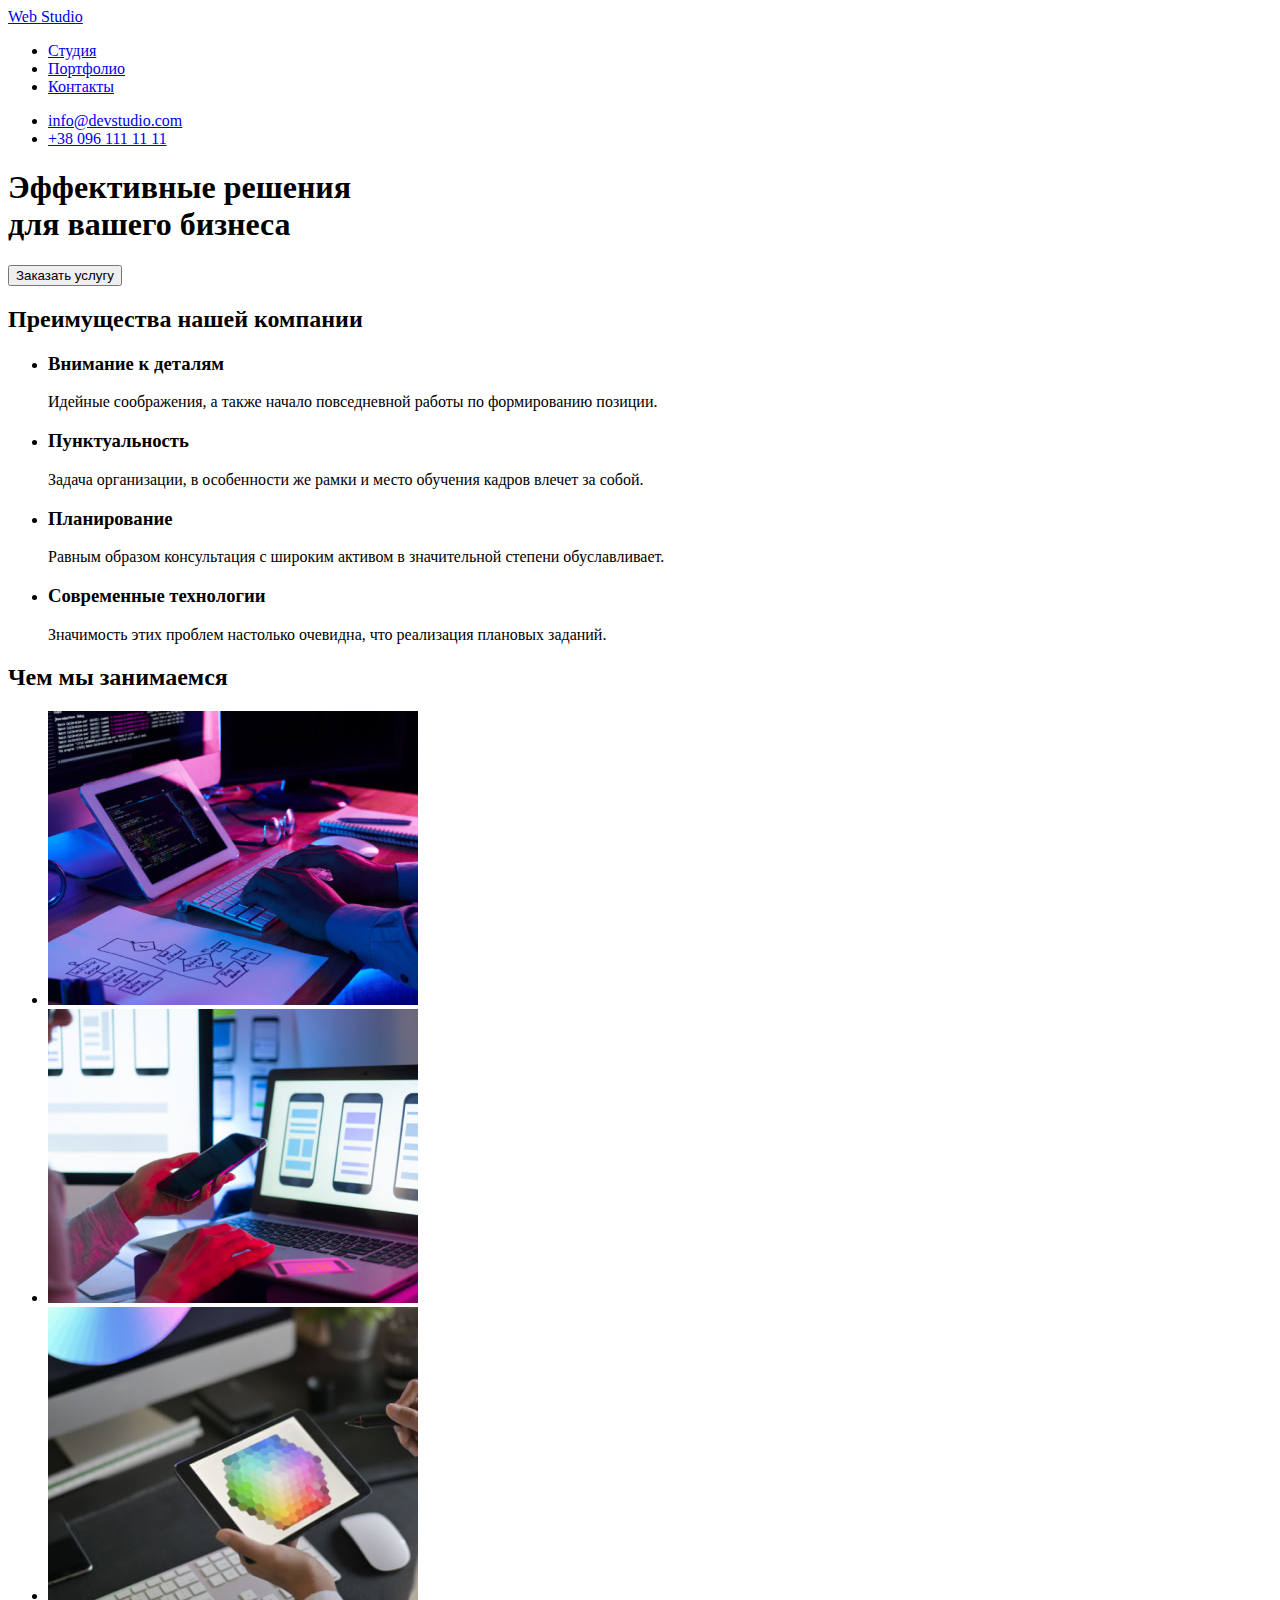
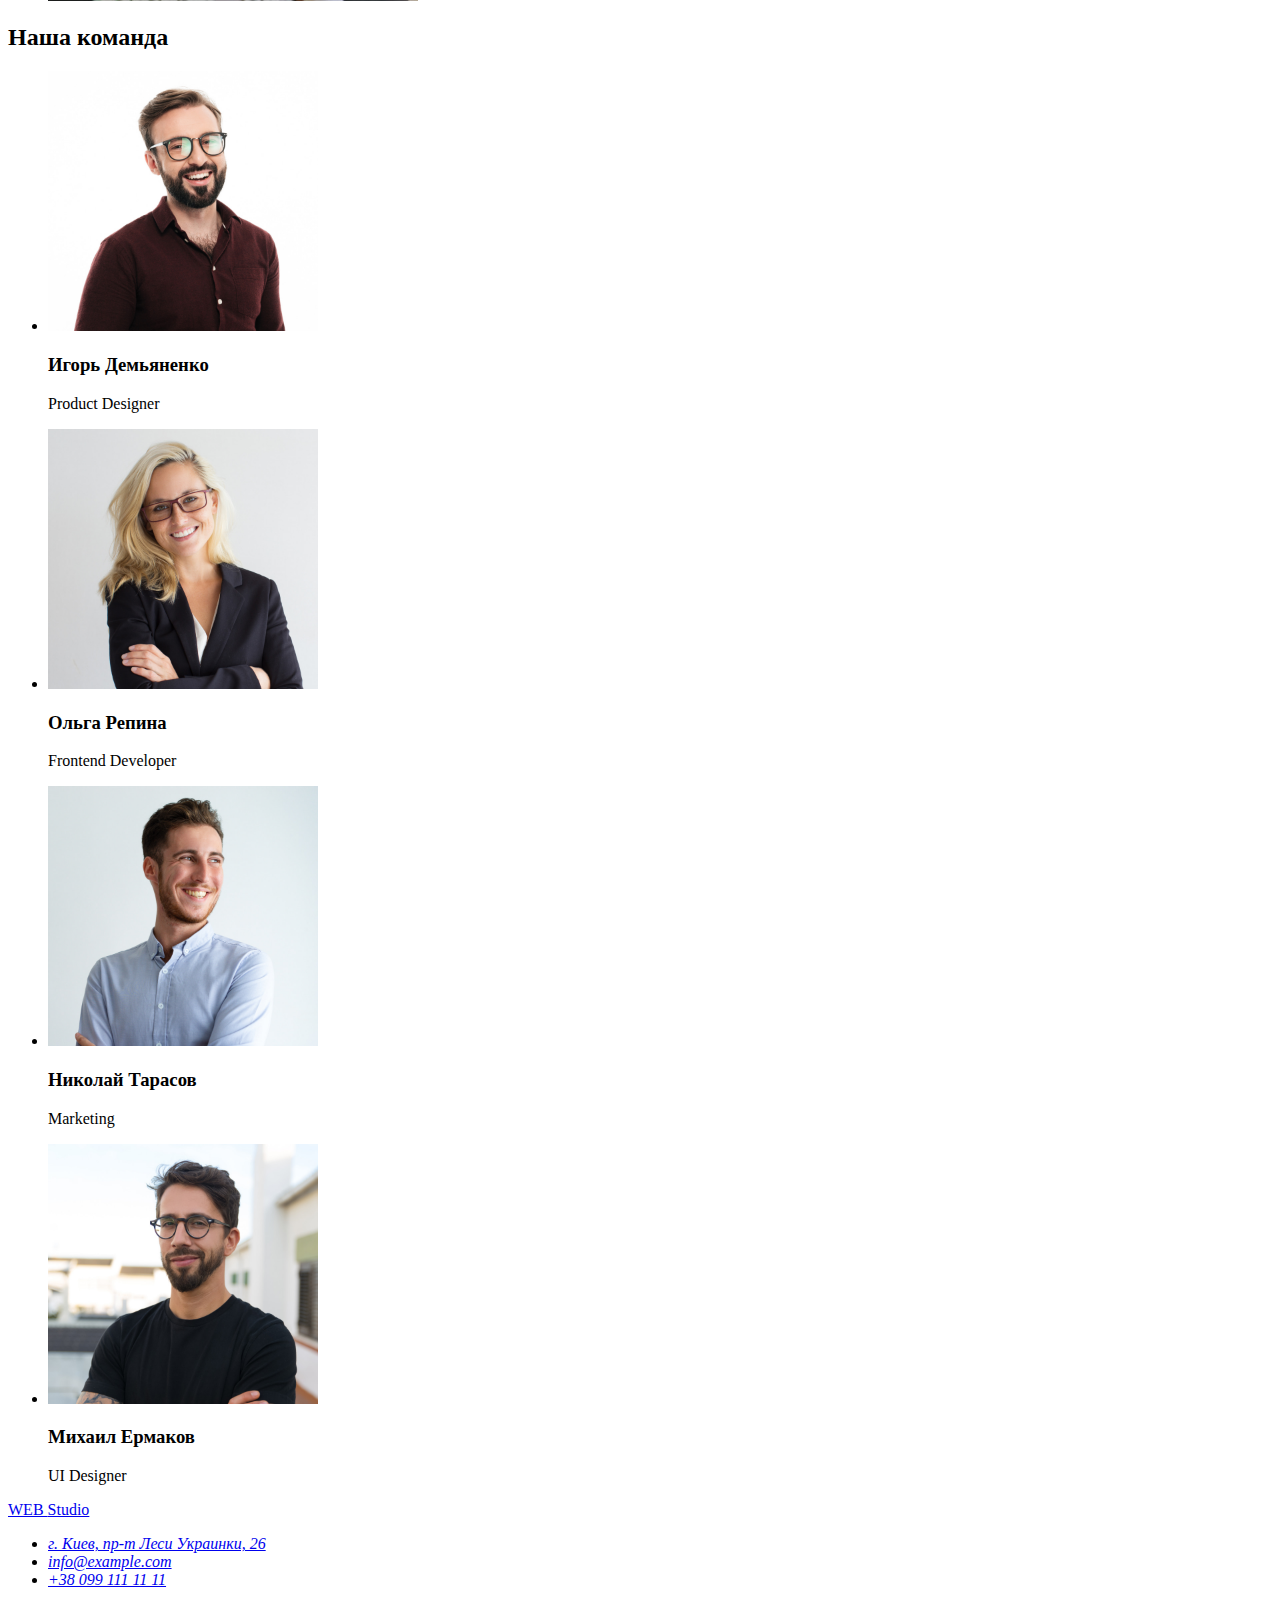
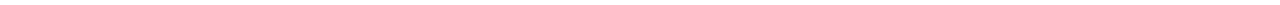
==== index.html @ 260e3a4c "Добавлены файлы из пред.репозитория" ====
<!DOCTYPE html>
<html lang="ru">

<head>
  <meta charset="UTF-8">
  <meta http-equiv="X-UA-Compatible" content="IE=edge">
  <meta name="viewport" content="width=device-width, initial-scale=1.0">
  <title lang="en">WebStudio</title>
  
</head>

<body>

  <header>
    <nav>
      <a href="index.html" lang="en">Web <span class="">Studio</span></a>
  
<!-- index.html указан для примера -->
  <ul>
    <li><a href="index.html">Студия</a></li>
    <li><a href="index.html">Портфолио</a></li>
    <li><a href="index.html">Контакты</a></li>
  </ul>

  </nav>
  </header>

  <ul>
    <li>
      <a href="mailto:info@devstudio.com">info@devstudio.com</a>
    </li>
    <li>
      <a href="tel:+380961111111">+38 096 111 11 11</a>
    </li>
  </ul>


  <main>
    <section>
      <h1>Эффективные решения <br> для вашего бизнеса</h1>
      <button type="button">Заказать услугу</button>
    </section>

    <section>
      <!-- Добавлен заголовок, при том , что в макете его нет, при помоще CSS он будет скрыт -->
      <h2>Преимущества нашей компании</h2>
      
      <ul>
        <li>
          <h3>Внимание к деталям</h3>
          <p>Идейные соображения, а также начало повседневной работы по формированию позиции.</p>
        </li>
        <li>
          <h3>Пунктуальность</h3>
          <p>Задача организации, в особенности же рамки и место обучения кадров влечет за собой.</p>

        </li>
        <li>
          <h3>Планирование</h3>
          <p>Равным образом консультация с широким активом в значительной степени обуславливает.</p>

        </li>
        <li>
          <h3>Современные технологии</h3>
          <p>Значимость этих проблем настолько очевидна, что реализация плановых заданий.</p>

        </li>
      </ul>

    </section>

    <section>
      <h2>Чем мы занимаемся</h2>
      <ul>
        <li><img src="./images/pic1.jpg" alt="Печатает текст на планете" width="370" height="294"></li>
        <li><img src="./images/pic2.jpg" alt="Смотрит в телефон" width="370" height="294"></li>
        <li><img src="./images/pic3.jpg" alt="Рисует на планшете" width="370" height="294"></li>
      </ul>
    </section>
    <section>
      <h2>Наша команда</h2>
      <ul>
        <li>
          <img src="./images/igor.jpg" alt="Улыбающийся парень в очках" width="270" height="260">

          <h3>Игорь Демьяненко</h3>

          <p lang="en">Product Designer</p>
        </li>
        <li>
          <img src="./images/olg.jpg" alt="Улыбающияся девушка" width="270" height="260">

          <h3>Ольга Репина</h3>
          <p lang="en">Frontend Developer</p>
        </li>
        <li>
          <img src="./images/nikolay.jpg" alt="Улыбающийся парень" width="270" height="260">

          <h3>Николай Тарасов</h3>
          <p lang="en">Marketing</p>
        </li>
        <li>
          <img src="./images/mihail.jpg" alt="Бородатый парень с тату" width="270" height="260">

          <h3>Михаил Ермаков</h3>
          <p lang="en">UI Designer</p>
        </li>
      </ul>
    </section>
  </main>
  
  <footer>
    <a href="index.html" lang="en"> WEB <span class="">Studio</span> </a>
    
    <address>
    <ul>
      <li>
        <a href="https://goo.gl/maps/S1K2Xz3BkquAbChR9">г. Киев, пр-т Леси Украинки, 26</a> 
      </li>
      <li><a href="mailto:info@example.com">info@example.com</a></li>
      <li><a href="tel:+380991111111">+38 099 111 11 11</a></li>
    </ul>
    </address>
  </footer>
  </body>
</html>
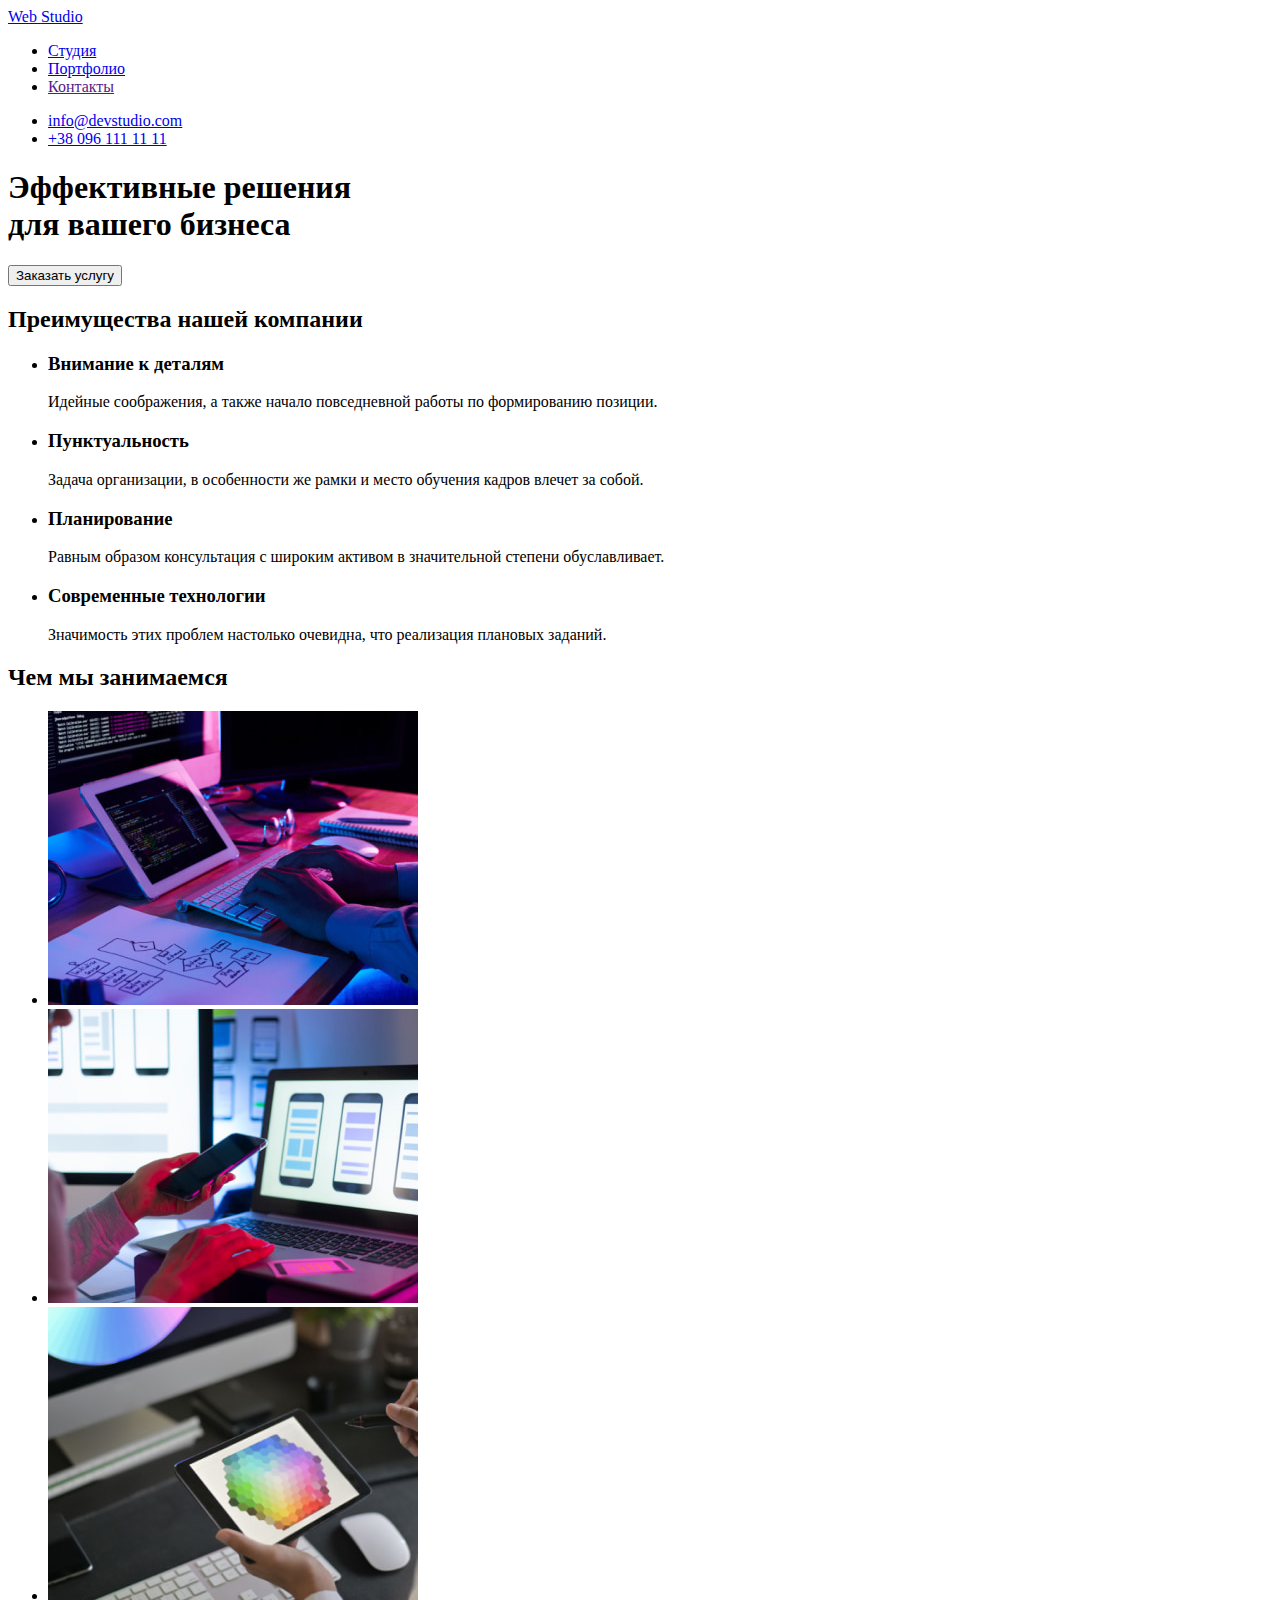
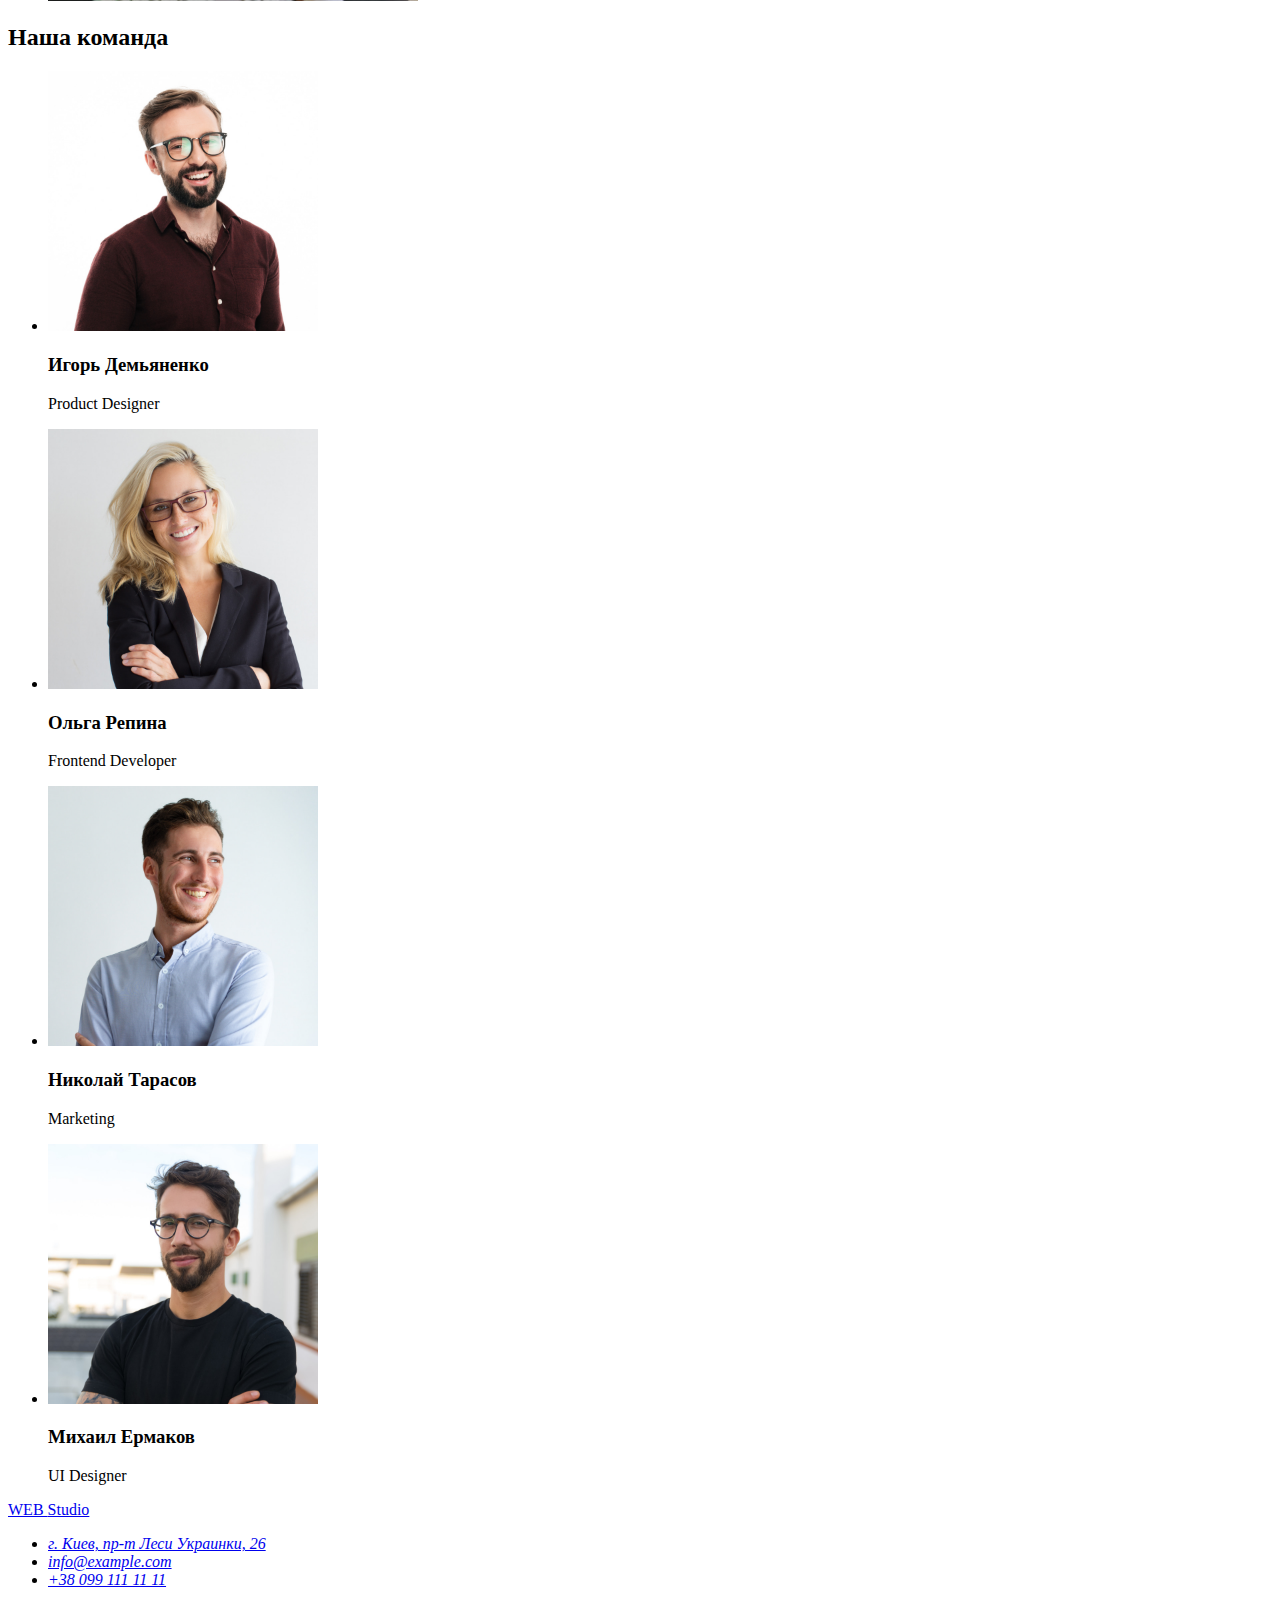
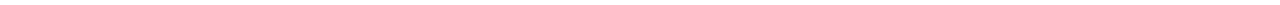
==== commit b7b5624d: "первый макет" ====
--- a/index.html
+++ b/index.html
@@ -18,12 +18,12 @@
 <!-- index.html указан для примера -->
   <ul>
     <li><a href="index.html">Студия</a></li>
-    <li><a href="index.html">Портфолио</a></li>
-    <li><a href="index.html">Контакты</a></li>
+    <li><a href="portfolio.html">Портфолио</a></li>
+    <li><a href="">Контакты</a></li>
   </ul>
 
   </nav>
-  </header>
+  
 
   <ul>
     <li>
@@ -33,7 +33,7 @@
       <a href="tel:+380961111111">+38 096 111 11 11</a>
     </li>
   </ul>
-
+</header>
 
   <main>
     <section>
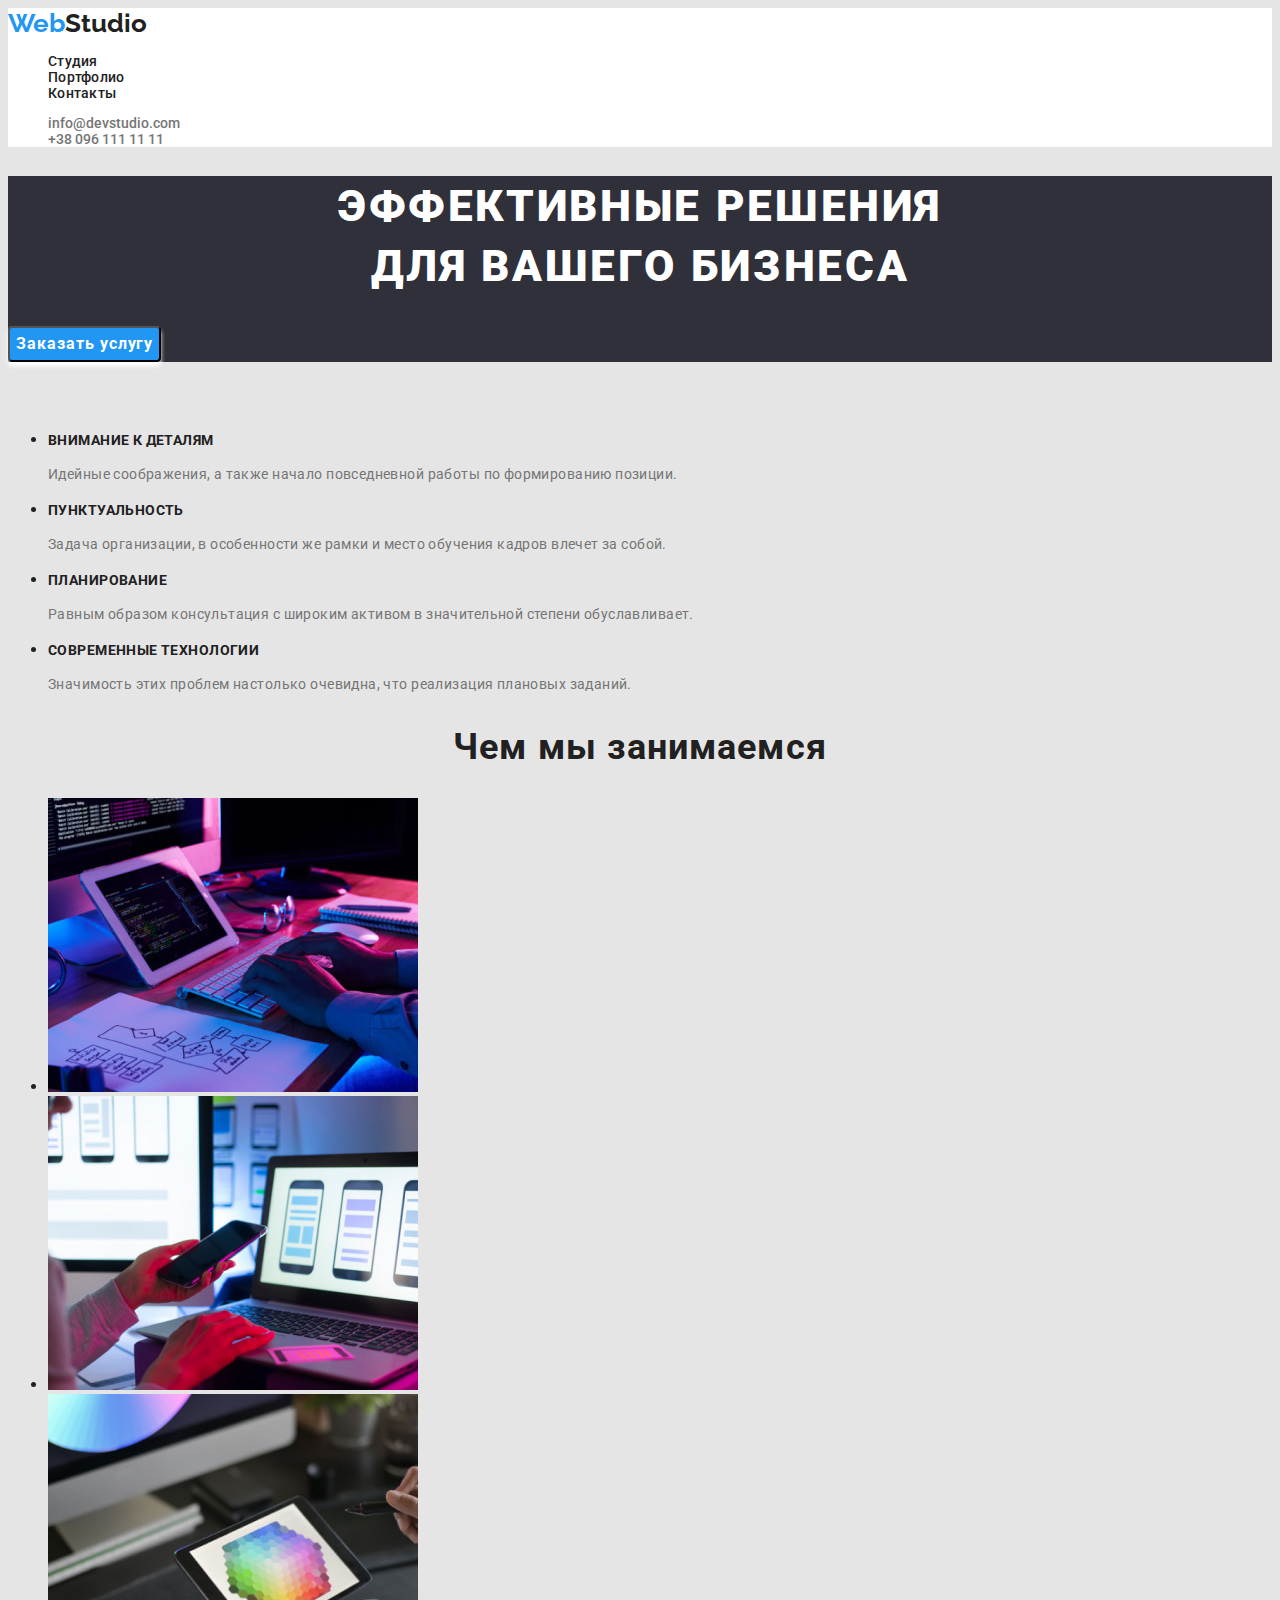
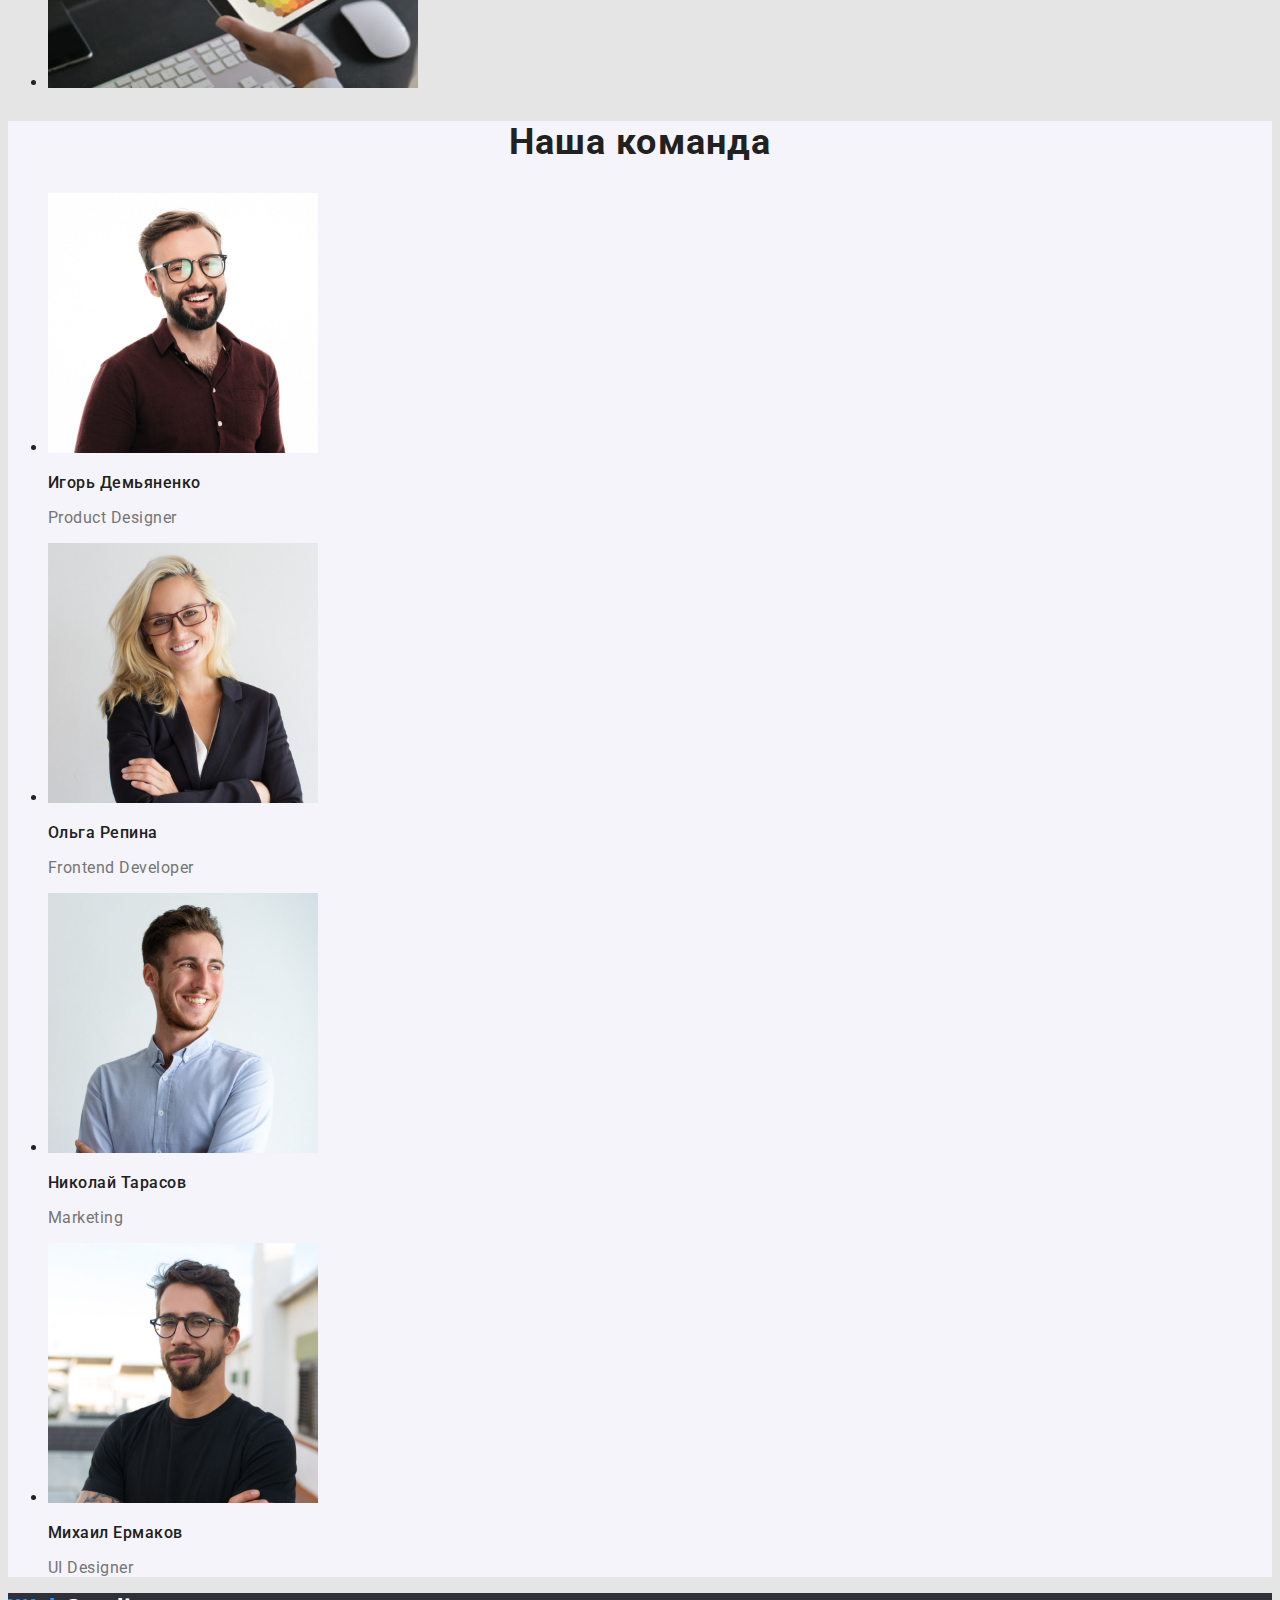
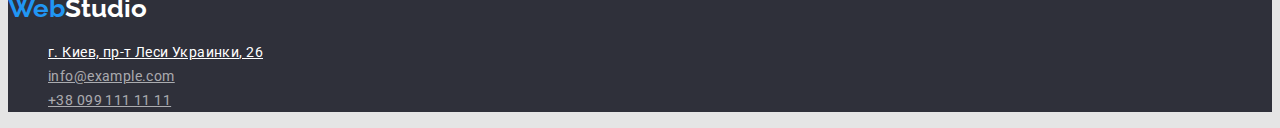
==== commit fd5d88bf: "В index добавлен css" ====
--- a/index.html
+++ b/index.html
@@ -6,119 +6,123 @@
   <meta http-equiv="X-UA-Compatible" content="IE=edge">
   <meta name="viewport" content="width=device-width, initial-scale=1.0">
   <title lang="en">WebStudio</title>
-  
+  <link rel="preconnect" href="https://fonts.googleapis.com">
+  <link rel="preconnect" href="https://fonts.gstatic.com" crossorigin>
+  <link href="https://fonts.googleapis.com/css2?family=Raleway:wght@700&family=Roboto:wght@400;500;700;900&display=swap"
+    rel="stylesheet">
+    <link rel="stylesheet" href="./css/styles.css">
 </head>
 
 <body>
 
-  <header>
+  <header class="content">
     <nav>
-      <a href="index.html" lang="en">Web <span class="">Studio</span></a>
+      <a href="index.html" lang="en" class="logo">Web<span class="studio">Studio</span></a>
   
 <!-- index.html указан для примера -->
-  <ul>
-    <li><a href="index.html">Студия</a></li>
-    <li><a href="portfolio.html">Портфолио</a></li>
-    <li><a href="">Контакты</a></li>
+  <ul class="header-list">
+    <li><a class="header-link" href="index.html">Студия</a></li>
+    <li><a class="header-link" href="portfolio.html">Портфолио</a></li>
+    <li><a class="header-link" href="">Контакты</a></li>
   </ul>
 
   </nav>
   
 
-  <ul>
+  <ul  class="contacts">
     <li>
-      <a href="mailto:info@devstudio.com">info@devstudio.com</a>
+      <a class="contacts-link" href="mailto:info@devstudio.com">info@devstudio.com</a>
     </li>
     <li>
-      <a href="tel:+380961111111">+38 096 111 11 11</a>
+      <a class="contacts-link" href="tel:+380961111111">+38 096 111 11 11</a>
     </li>
   </ul>
 </header>
 
   <main>
-    <section>
-      <h1>Эффективные решения <br> для вашего бизнеса</h1>
-      <button type="button">Заказать услугу</button>
+    <section class="hero">
+      <h1 class="hero-title">Эффективные решения <br> для вашего бизнеса</h1>
+      <button class="hero-button box" type="button">Заказать услугу</button>
     </section>
 
-    <section>
+    <section class="features">
       <!-- Добавлен заголовок, при том , что в макете его нет, при помоще CSS он будет скрыт -->
-      <h2>Преимущества нашей компании</h2>
+      <h2 class="features-title">Преимущества нашей компании</h2>
       
       <ul>
         <li>
-          <h3>Внимание к деталям</h3>
-          <p>Идейные соображения, а также начало повседневной работы по формированию позиции.</p>
+          <h3 class="features-subtitle">Внимание к деталям</h3>
+          <p class="features-text">Идейные соображения, а также начало повседневной работы по формированию позиции.</p>
         </li>
         <li>
-          <h3>Пунктуальность</h3>
-          <p>Задача организации, в особенности же рамки и место обучения кадров влечет за собой.</p>
+          <h3 class="features-subtitle">Пунктуальность</h3>
+          <p class="features-text">Задача организации, в особенности же рамки и место обучения кадров влечет за собой.</p>
 
         </li>
         <li>
-          <h3>Планирование</h3>
-          <p>Равным образом консультация с широким активом в значительной степени обуславливает.</p>
+          <h3 class="features-subtitle">Планирование</h3>
+          <p class="features-text">Равным образом консультация с широким активом в значительной степени обуславливает.</p>
 
         </li>
         <li>
-          <h3>Современные технологии</h3>
-          <p>Значимость этих проблем настолько очевидна, что реализация плановых заданий.</p>
+          <h3 class="features-subtitle">Современные технологии</h3>
+          <p class="features-text">Значимость этих проблем настолько очевидна, что реализация плановых заданий.</p>
 
         </li>
       </ul>
 
     </section>
 
-    <section>
-      <h2>Чем мы занимаемся</h2>
+    <section class="gallery">
+      <h2 class="gallery-title">Чем мы занимаемся</h2>
       <ul>
         <li><img src="./images/pic1.jpg" alt="Печатает текст на планете" width="370" height="294"></li>
         <li><img src="./images/pic2.jpg" alt="Смотрит в телефон" width="370" height="294"></li>
         <li><img src="./images/pic3.jpg" alt="Рисует на планшете" width="370" height="294"></li>
       </ul>
     </section>
-    <section>
-      <h2>Наша команда</h2>
+    <section class="team">
+      <h2 class="team-title">Наша команда</h2>
       <ul>
         <li>
           <img src="./images/igor.jpg" alt="Улыбающийся парень в очках" width="270" height="260">
 
-          <h3>Игорь Демьяненко</h3>
+          <h3 class="team-subtitle">Игорь Демьяненко</h3>
 
-          <p lang="en">Product Designer</p>
+          <p class="team-text" lang="en">Product Designer</p>
         </li>
         <li>
           <img src="./images/olg.jpg" alt="Улыбающияся девушка" width="270" height="260">
 
-          <h3>Ольга Репина</h3>
-          <p lang="en">Frontend Developer</p>
+          <h3 class="team-subtitle">Ольга Репина</h3>
+          <p class="team-text" lang="en">Frontend Developer</p>
         </li>
         <li>
           <img src="./images/nikolay.jpg" alt="Улыбающийся парень" width="270" height="260">
 
-          <h3>Николай Тарасов</h3>
-          <p lang="en">Marketing</p>
+          <h3 class="team-subtitle">Николай Тарасов</h3>
+          <p class="team-text" lang="en">Marketing</p>
         </li>
         <li>
           <img src="./images/mihail.jpg" alt="Бородатый парень с тату" width="270" height="260">
 
-          <h3>Михаил Ермаков</h3>
-          <p lang="en">UI Designer</p>
+          <h3 class="team-subtitle">Михаил Ермаков</h3>
+          <p class="team-text" lang="en">UI Designer</p>
         </li>
       </ul>
     </section>
   </main>
   
-  <footer>
-    <a href="index.html" lang="en"> WEB <span class="">Studio</span> </a>
+  <footer class="basement" >
+    <a href="index.html" lang="en" class="logo">Web<span class="studio-white">Studio</span></a>
     
     <address>
-    <ul>
+    <ul class="basement-list">
       <li>
-        <a href="https://goo.gl/maps/S1K2Xz3BkquAbChR9">г. Киев, пр-т Леси Украинки, 26</a> 
+        <a class="basement-adress" href="https://goo.gl/maps/S1K2Xz3BkquAbChR9">г. Киев, пр-т Леси Украинки, 26</a> 
       </li>
-      <li><a href="mailto:info@example.com">info@example.com</a></li>
-      <li><a href="tel:+380991111111">+38 099 111 11 11</a></li>
+      <li><a class="basement-contact" href="mailto:info@example.com">info@example.com</a></li>
+      <li><a class="basement-contact" href="tel:+380991111111">+38 099 111 11 11</a></li>
     </ul>
     </address>
   </footer>
--- a/css/styles.css
+++ b/css/styles.css
@@ -0,0 +1,195 @@
+/* 
+primary color -  #212121
+secondary color - #757575
+white color - #ffffff
+background-color - #E5E5E5
+
+*/
+:root {
+  --primary-color: #212121;
+  --secondary-color: #757575;
+  --white-color: #ffffff;
+  --background-color: #e5e5e5;
+  --blue-color: #2196f3;
+}
+
+body {
+  color: var(--primary-color);
+  background-color: var(--background-color);
+  font-family: Roboto, Raleway, sans-serif;
+  text-decoration: none;
+}
+.logo {
+  color: var(--blue-color);
+  font-family: Raleway;
+  font-weight: bold;
+  font-style: normal;
+  font-size: 26px;
+  text-decoration: none;
+  line-height: 31px;
+}
+.logo > .studio {
+  color: var(--primary-color);
+}
+.content {
+  background-color: var(--white-color);
+}
+
+.header-list {
+  font-family: Roboto, Raleway, sans-serif;
+  font-style: normal;
+  font-size: 14px;
+  font-weight: 500;
+  line-height: 16px;
+  letter-spacing: 0.02em;
+  list-style-type: none;
+}
+
+.header-link:active {
+  color: var(--blue-color);
+}
+
+.header-link {
+  color: var(--primary-color);
+  text-decoration: none;
+}
+.button-port {
+  cursor: pointer;
+}
+.contacts-link:active {
+  color: var(--blue-color);
+}
+.contacts-link {
+  text-decoration: none;
+  color: var(--secondary-color);
+}
+.contacts {
+  list-style-type: none;
+  font-family: roboto, sans-serif;
+  font-weight: 500;
+  font-size: 14px;
+  line-height: 16px;
+}
+.hero {
+  background-color: #2f303a;
+}
+.hero-title {
+  color: var(--white-color);
+  font-family: Roboto;
+  font-style: normal;
+  font-weight: 900;
+  font-size: 44px;
+  line-height: 60px;
+  text-align: center;
+  letter-spacing: 0.06em;
+  text-transform: uppercase;
+}
+.hero-button {
+  color: var(--white-color);
+  background-color: var(--blue-color);
+  font-family: Roboto;
+  font-style: normal;
+  font-weight: bold;
+  font-size: 16px;
+  line-height: 30px;
+  align-items: center;
+  text-align: center;
+  letter-spacing: 0.06em;
+}
+
+.box {
+  box-shadow: 0px 4px 4px;
+  border-radius: 4px;
+}
+
+.features-title {
+  color: transparent;
+}
+.features-subtitle {
+  color: var(--primary-color);
+  font-family: Roboto, sans-serif;
+  font-style: normal;
+  font-weight: bold;
+  font-size: 14px;
+  line-height: 16px;
+  letter-spacing: 0.03em;
+  text-transform: uppercase;
+}
+.features-text {
+  color: var(--secondary-color);
+  font-family: Roboto;
+  font-style: normal;
+  font-weight: normal;
+  font-size: 14px;
+  line-height: 24px;
+  letter-spacing: 0.03em;
+}
+.gallery-title {
+  color: var(--primary-color);
+  font-family: Roboto;
+  font-style: normal;
+  font-weight: bold;
+  font-size: 36px;
+  line-height: 42px;
+  text-align: center;
+  letter-spacing: 0.03em;
+}
+
+.team {
+  background-color: #f5f4fa;
+}
+.team-title {
+  color: var(--primary-color);
+  font-family: Roboto;
+  font-style: normal;
+  font-weight: bold;
+  font-size: 36px;
+  line-height: 42px;
+  text-align: center;
+  letter-spacing: 0.03em;
+}
+.team-subtitle {
+  color: var(--primary-color);
+  font-family: Roboto;
+  font-style: normal;
+  font-weight: 500;
+  font-size: 16px;
+  line-height: 19px;
+  letter-spacing: 0.03em;
+}
+.team-text {
+  color: var(--secondary-color);
+  font-family: Roboto;
+  font-style: normal;
+  font-weight: normal;
+  font-size: 16px;
+  line-height: 19px;
+  letter-spacing: 0.03em;
+}
+.basement {
+  background-color: #2f303a;
+}
+.studio-white {
+  color: #ffffff;
+}
+.basement-contact {
+  font-family: Roboto;
+  font-style: normal;
+  font-weight: normal;
+  font-size: 14px;
+  line-height: 24px;
+  letter-spacing: 0.03em;
+  color: rgba(255, 255, 255, 0.6);
+}
+.basement-adress {
+  color: var(--white-color);
+  font-family: Roboto;
+  font-style: normal;
+  font-weight: normal;
+  font-size: 14px;
+  line-height: 24px;
+  letter-spacing: 0.03em;
+}
+.basement-list {
+  list-style-type: none;
+}
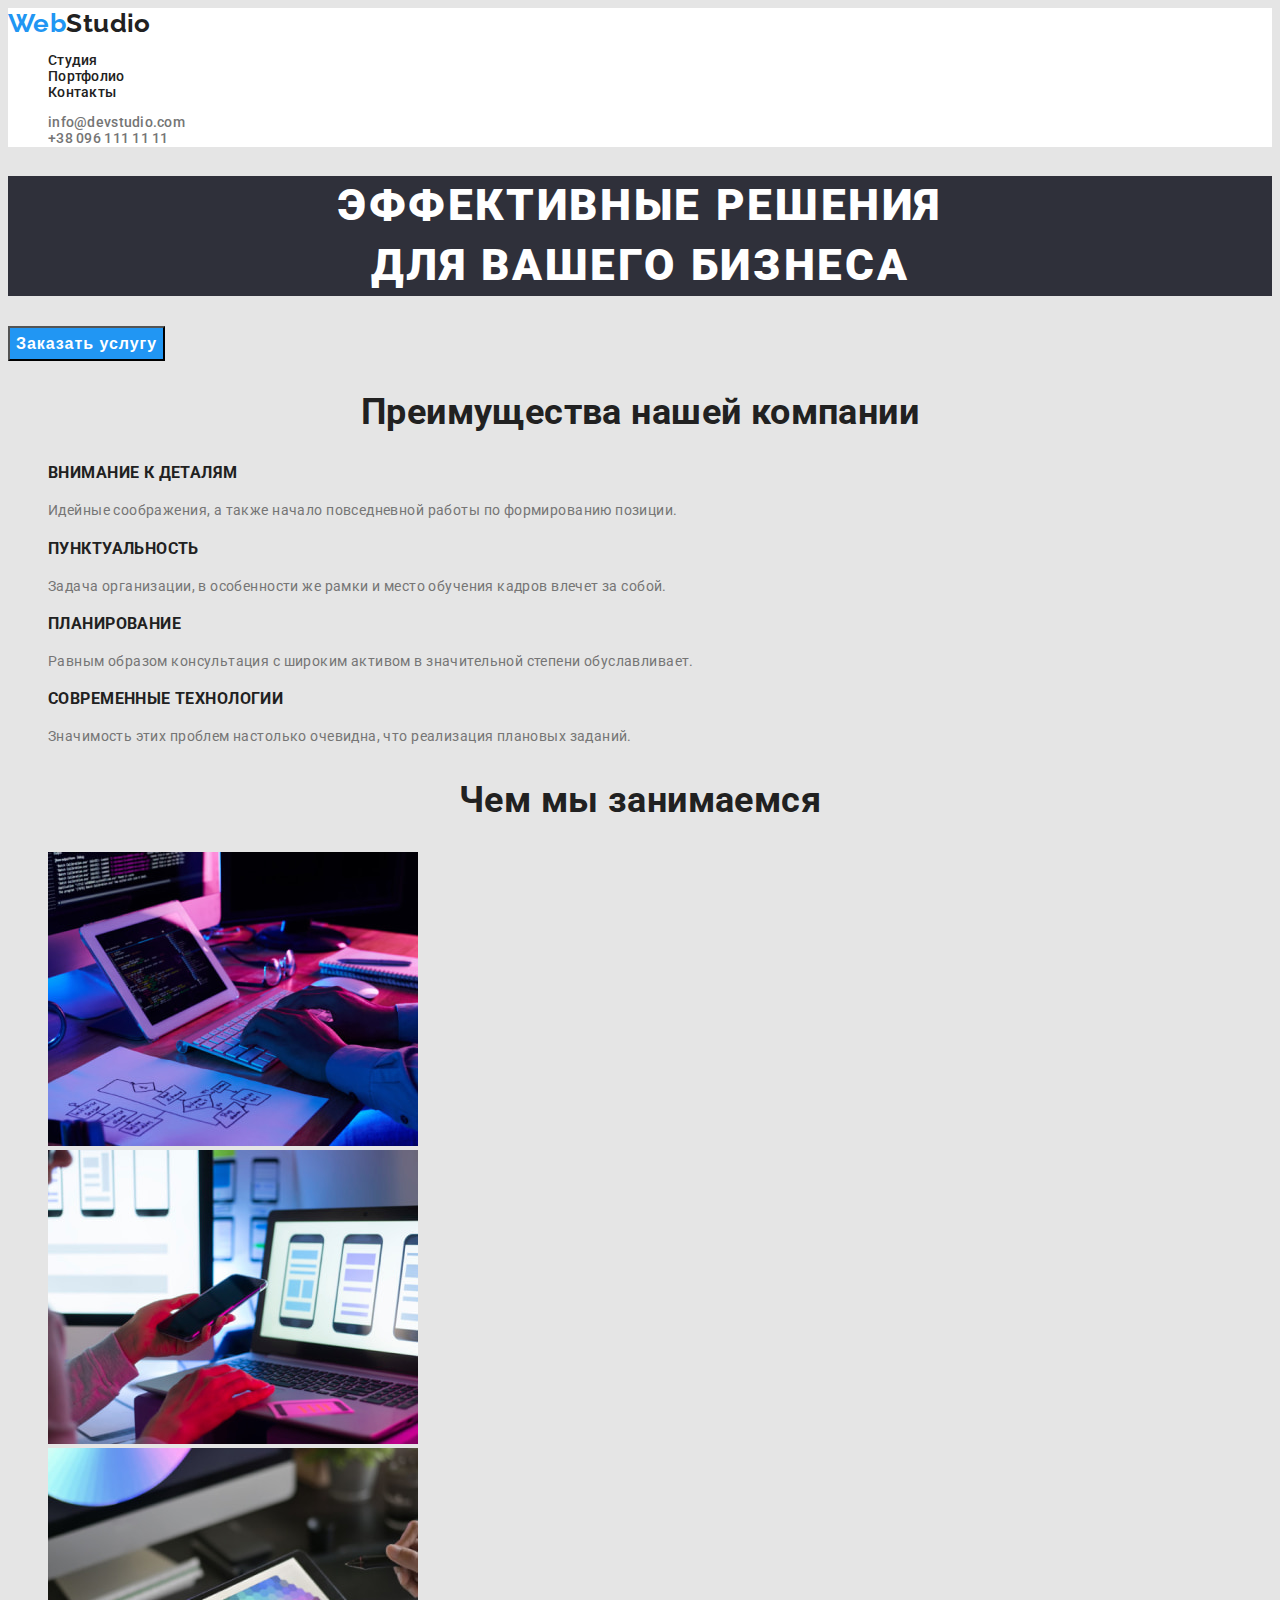
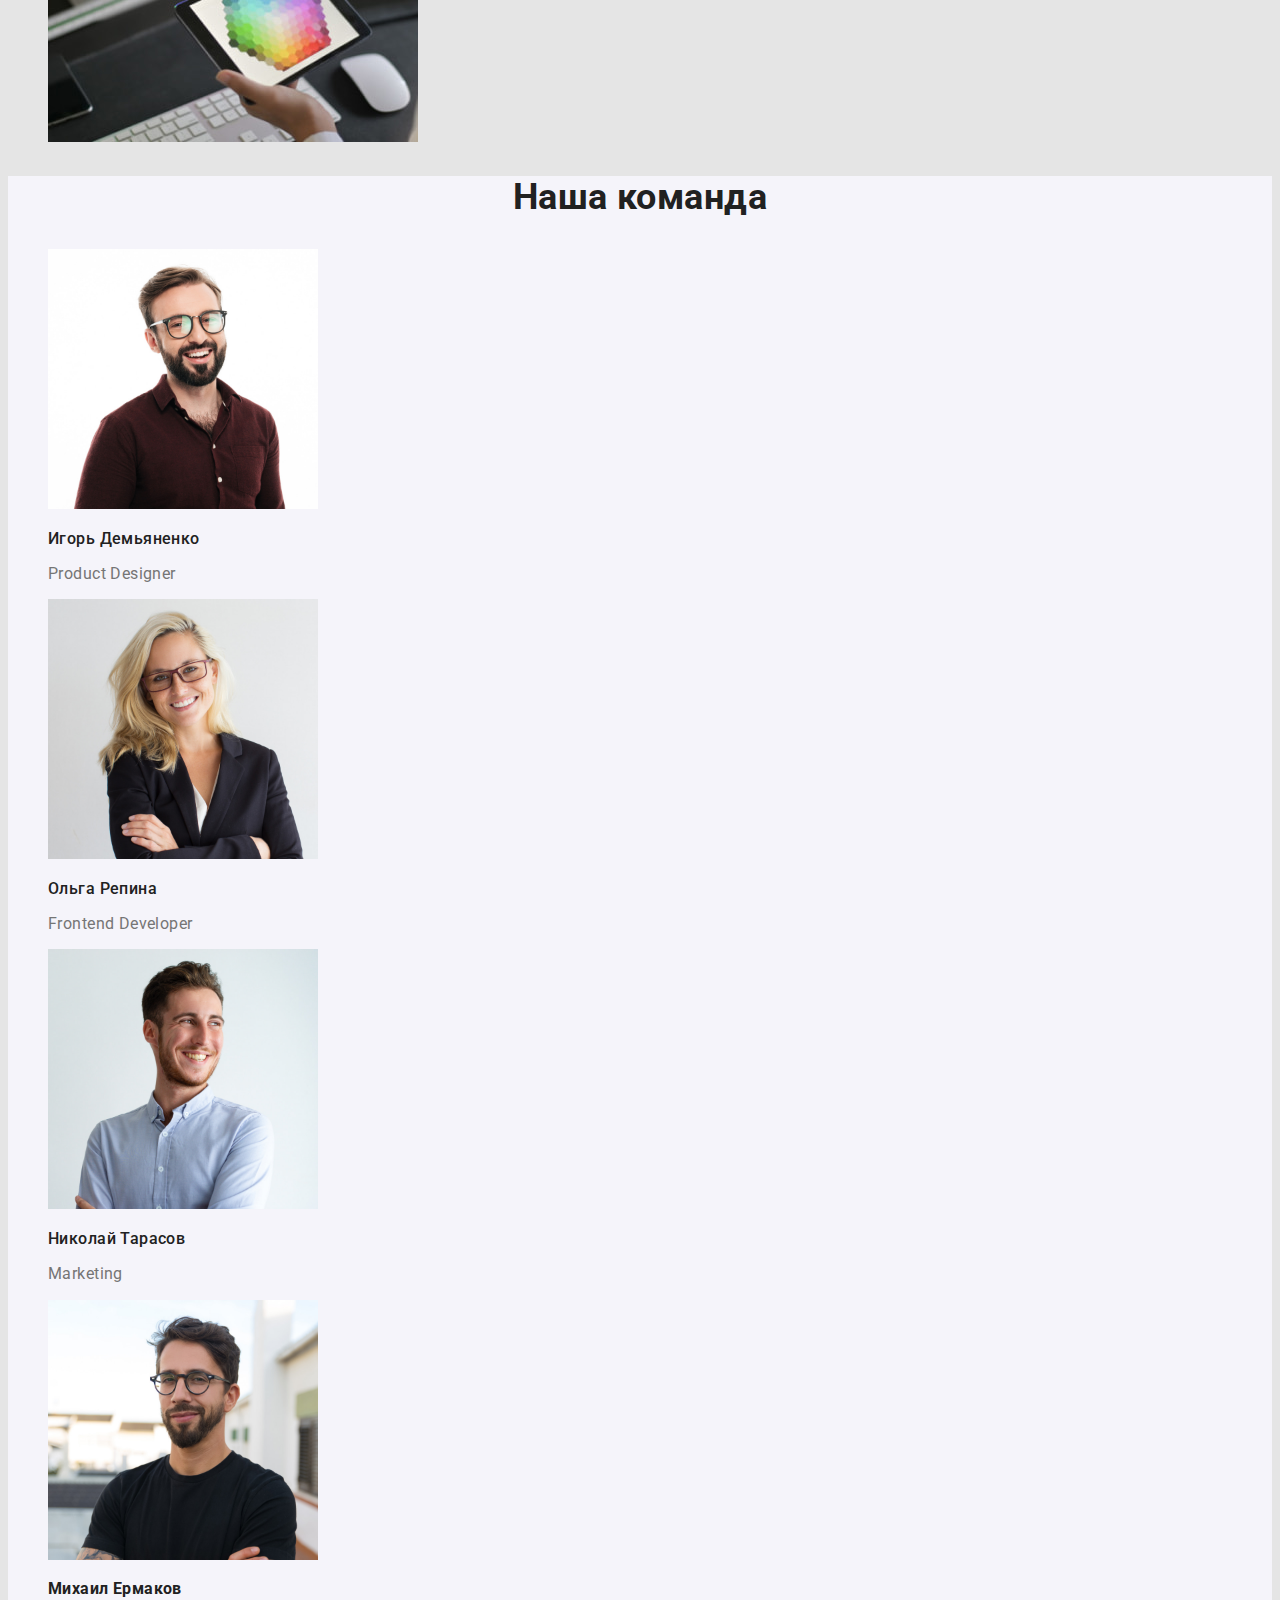
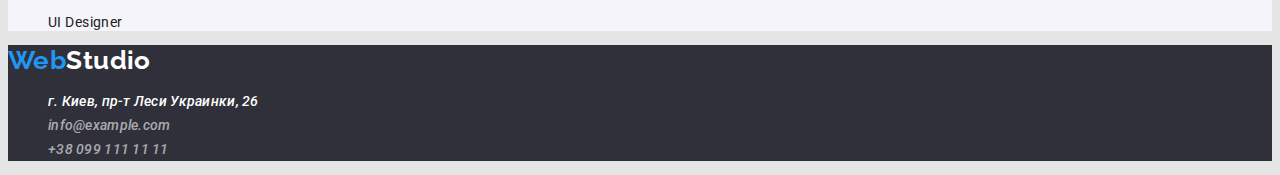
==== commit 8f2c834a: "Доделана работа" ====
--- a/index.html
+++ b/index.html
@@ -15,26 +15,26 @@
 
 <body>
 
-  <header class="content">
+  <header class="desc">
     <nav>
-      <a href="index.html" lang="en" class="logo">Web<span class="studio">Studio</span></a>
+      <a href="index.html" lang="en" class="logo">Web<span class="logo-black">Studio</span></a>
   
 <!-- index.html указан для примера -->
-  <ul class="header-list">
-    <li><a class="header-link" href="index.html">Студия</a></li>
-    <li><a class="header-link" href="portfolio.html">Портфолио</a></li>
-    <li><a class="header-link" href="">Контакты</a></li>
+  <ul>
+    <li class="list-link"><a class="link" href="index.html">Студия</a></li>
+    <li class="list-link"><a class="link" href="portfolio.html">Портфолио</a></li>
+    <li class="list-link"><a class="link" href="">Контакты</a></li>
   </ul>
 
   </nav>
   
 
-  <ul  class="contacts">
-    <li>
-      <a class="contacts-link" href="mailto:info@devstudio.com">info@devstudio.com</a>
+  <ul>
+    <li class="list-link">
+      <a class="contacts" href="mailto:info@devstudio.com">info@devstudio.com</a>
     </li>
-    <li>
-      <a class="contacts-link" href="tel:+380961111111">+38 096 111 11 11</a>
+    <li class="list-link">
+      <a class="contacts" href="tel:+380961111111">+38 096 111 11 11</a>
     </li>
   </ul>
 </header>
@@ -42,31 +42,31 @@
   <main>
     <section class="hero">
       <h1 class="hero-title">Эффективные решения <br> для вашего бизнеса</h1>
-      <button class="hero-button box" type="button">Заказать услугу</button>
+      <button class="button" type="button">Заказать услугу</button>
     </section>
 
-    <section class="features">
+    <section class="benefits">
       <!-- Добавлен заголовок, при том , что в макете его нет, при помоще CSS он будет скрыт -->
-      <h2 class="features-title">Преимущества нашей компании</h2>
+      <h2 class="benefits-title">Преимущества нашей компании</h2>
       
-      <ul>
+      <ul class="list-second">
         <li>
-          <h3 class="features-subtitle">Внимание к деталям</h3>
-          <p class="features-text">Идейные соображения, а также начало повседневной работы по формированию позиции.</p>
+          <h3 class="benefits-subtitle">Внимание к деталям</h3>
+          <p class="benefits-text">Идейные соображения, а также начало повседневной работы по формированию позиции.</p>
         </li>
         <li>
-          <h3 class="features-subtitle">Пунктуальность</h3>
-          <p class="features-text">Задача организации, в особенности же рамки и место обучения кадров влечет за собой.</p>
+          <h3 class="benefits-subtitle">Пунктуальность</h3>
+          <p class="benefits-text">Задача организации, в особенности же рамки и место обучения кадров влечет за собой.</p>
 
         </li>
         <li>
-          <h3 class="features-subtitle">Планирование</h3>
-          <p class="features-text">Равным образом консультация с широким активом в значительной степени обуславливает.</p>
+          <h3 class="benefits-subtitle">Планирование</h3>
+          <p class="benefits-text">Равным образом консультация с широким активом в значительной степени обуславливает.</p>
 
         </li>
         <li>
-          <h3 class="features-subtitle">Современные технологии</h3>
-          <p class="features-text">Значимость этих проблем настолько очевидна, что реализация плановых заданий.</p>
+          <h3 class="benefits-subtitle">Современные технологии</h3>
+          <p class="benefits-text">Значимость этих проблем настолько очевидна, что реализация плановых заданий.</p>
 
         </li>
       </ul>
@@ -75,7 +75,7 @@
 
     <section class="gallery">
       <h2 class="gallery-title">Чем мы занимаемся</h2>
-      <ul>
+      <ul class="list-second">
         <li><img src="./images/pic1.jpg" alt="Печатает текст на планете" width="370" height="294"></li>
         <li><img src="./images/pic2.jpg" alt="Смотрит в телефон" width="370" height="294"></li>
         <li><img src="./images/pic3.jpg" alt="Рисует на планшете" width="370" height="294"></li>
@@ -83,46 +83,45 @@
     </section>
     <section class="team">
       <h2 class="team-title">Наша команда</h2>
-      <ul>
+      <ul class="list-second">
         <li>
           <img src="./images/igor.jpg" alt="Улыбающийся парень в очках" width="270" height="260">
 
-          <h3 class="team-subtitle">Игорь Демьяненко</h3>
+          <h3 class="team-name">Игорь Демьяненко</h3>
 
           <p class="team-text" lang="en">Product Designer</p>
         </li>
         <li>
           <img src="./images/olg.jpg" alt="Улыбающияся девушка" width="270" height="260">
 
-          <h3 class="team-subtitle">Ольга Репина</h3>
+          <h3 class="team-name">Ольга Репина</h3>
           <p class="team-text" lang="en">Frontend Developer</p>
         </li>
         <li>
           <img src="./images/nikolay.jpg" alt="Улыбающийся парень" width="270" height="260">
 
-          <h3 class="team-subtitle">Николай Тарасов</h3>
+          <h3 class="team-name">Николай Тарасов</h3>
           <p class="team-text" lang="en">Marketing</p>
         </li>
         <li>
           <img src="./images/mihail.jpg" alt="Бородатый парень с тату" width="270" height="260">
 
-          <h3 class="team-subtitle">Михаил Ермаков</h3>
-          <p class="team-text" lang="en">UI Designer</p>
+          <h3>Михаил Ермаков</h3>
+          <p lang="en">UI Designer</p>
         </li>
       </ul>
     </section>
   </main>
   
-  <footer class="basement" >
-    <a href="index.html" lang="en" class="logo">Web<span class="studio-white">Studio</span></a>
+  <footer class="basement">
+    <a href="index.html" lang="en" class="logo">Web<span class="logo-white">Studio</span></a>
     
     <address>
-    <ul class="basement-list">
-      <li>
-        <a class="basement-adress" href="https://goo.gl/maps/S1K2Xz3BkquAbChR9">г. Киев, пр-т Леси Украинки, 26</a> 
+    <ul class="list-link">
+      <li><a class="link adress" href="https://goo.gl/maps/S1K2Xz3BkquAbChR9">г. Киев, пр-т Леси Украинки, 26</a> 
       </li>
-      <li><a class="basement-contact" href="mailto:info@example.com">info@example.com</a></li>
-      <li><a class="basement-contact" href="tel:+380991111111">+38 099 111 11 11</a></li>
+      <li><a class="link box" href="mailto:info@example.com">info@example.com</a></li>
+      <li><a class="link box" href="tel:+380991111111">+38 099 111 11 11</a></li>
     </ul>
     </address>
   </footer>
--- a/css/styles.css
+++ b/css/styles.css
@@ -1,10 +1,3 @@
-/* 
-primary color -  #212121
-secondary color - #757575
-white color - #ffffff
-background-color - #E5E5E5
-
-*/
 :root {
   --primary-color: #212121;
   --secondary-color: #757575;
@@ -16,180 +9,153 @@
 body {
   color: var(--primary-color);
   background-color: var(--background-color);
-  font-family: Roboto, Raleway, sans-serif;
+  font-family: Roboto, sans-serif;
+  font-size: 14px;
+  line-height: 1.14;
+  letter-spacing: 0.03em;
+}
+
+.logo {
+  color: var(--blue-color);
+  font-family: Raleway, sans-serif;
+  font-weight: 700;
+  font-size: 26px;
+  line-height: 1.2;
   text-decoration: none;
 }
-.logo {
-  color: var(--blue-color);
-  font-family: Raleway;
-  font-weight: bold;
-  font-style: normal;
-  font-size: 26px;
-  text-decoration: none;
-  line-height: 31px;
-}
-.logo > .studio {
+.logo-black {
   color: var(--primary-color);
 }
-.content {
+.logo-white {
+  color: var(--white-color);
+}
+.list-link {
+  list-style-type: none;
+}
+
+.link {
+  color: var(--primary-color);
+  font-weight: 500;
+  letter-spacing: 0.02em;
+  text-decoration: none;
+}
+.link:hover,
+.link:focus {
+  color: var(--blue-color);
+}
+.contacts {
+  color: var(--secondary-color);
+  font-weight: 500;
+  letter-spacing: 0.02em;
+  text-decoration: none;
+}
+.contacts:hover,
+.contacts:focus {
+  color: var(--blue-color);
+}
+.desc {
   background-color: var(--white-color);
 }
 
-.header-list {
-  font-family: Roboto, Raleway, sans-serif;
-  font-style: normal;
-  font-size: 14px;
-  font-weight: 500;
-  line-height: 16px;
-  letter-spacing: 0.02em;
-  list-style-type: none;
-}
-
-.header-link:active {
-  color: var(--blue-color);
-}
-
-.header-link {
-  color: var(--primary-color);
-  text-decoration: none;
-}
-.button-port {
-  cursor: pointer;
-}
-.contacts-link:active {
-  color: var(--blue-color);
-}
-.contacts-link {
-  text-decoration: none;
-  color: var(--secondary-color);
-}
-.contacts {
-  list-style-type: none;
-  font-family: roboto, sans-serif;
-  font-weight: 500;
-  font-size: 14px;
-  line-height: 16px;
-}
-.hero {
-  background-color: #2f303a;
-}
 .hero-title {
   color: var(--white-color);
-  font-family: Roboto;
-  font-style: normal;
+  background-color: #2f303a;
   font-weight: 900;
   font-size: 44px;
-  line-height: 60px;
+  line-height: 1.36;
   text-align: center;
   letter-spacing: 0.06em;
   text-transform: uppercase;
 }
-.hero-button {
+.button {
   color: var(--white-color);
   background-color: var(--blue-color);
-  font-family: Roboto;
-  font-style: normal;
-  font-weight: bold;
+  font-weight: 700;
   font-size: 16px;
-  line-height: 30px;
-  align-items: center;
+  line-height: 1.87;
+  letter-spacing: 0.06em;
+  cursor: pointer;
+}
+.benefits-title {
+  color: var(--primary-color);
+  font-weight: 700;
+  font-size: 36px;
+  line-height: 1.2;
   text-align: center;
-  letter-spacing: 0.06em;
 }
-
-.box {
-  box-shadow: 0px 4px 4px;
-  border-radius: 4px;
-}
-
-.features-title {
-  color: transparent;
-}
-.features-subtitle {
+.benefits-subtitle {
   color: var(--primary-color);
-  font-family: Roboto, sans-serif;
-  font-style: normal;
-  font-weight: bold;
-  font-size: 14px;
-  line-height: 16px;
-  letter-spacing: 0.03em;
+  font-weight: 700;
   text-transform: uppercase;
 }
-.features-text {
+.benefits-text {
   color: var(--secondary-color);
-  font-family: Roboto;
-  font-style: normal;
-  font-weight: normal;
-  font-size: 14px;
-  line-height: 24px;
-  letter-spacing: 0.03em;
+  line-height: 1.7;
+}
+.list-second {
+  list-style-type: none;
 }
 .gallery-title {
   color: var(--primary-color);
-  font-family: Roboto;
-  font-style: normal;
-  font-weight: bold;
+  font-weight: 700;
   font-size: 36px;
-  line-height: 42px;
+  line-height: 1.2;
   text-align: center;
-  letter-spacing: 0.03em;
 }
-
 .team {
   background-color: #f5f4fa;
 }
-.team-title {
+.team-name {
   color: var(--primary-color);
-  font-family: Roboto;
-  font-style: normal;
-  font-weight: bold;
-  font-size: 36px;
-  line-height: 42px;
-  text-align: center;
-  letter-spacing: 0.03em;
-}
-.team-subtitle {
-  color: var(--primary-color);
-  font-family: Roboto;
-  font-style: normal;
   font-weight: 500;
   font-size: 16px;
-  line-height: 19px;
-  letter-spacing: 0.03em;
+  line-height: 1.2;
 }
 .team-text {
   color: var(--secondary-color);
-  font-family: Roboto;
-  font-style: normal;
-  font-weight: normal;
   font-size: 16px;
-  line-height: 19px;
-  letter-spacing: 0.03em;
+  line-height: 1.2;
+}
+.team-title {
+  color: var(--primary-color);
+  font-weight: 700;
+  font-size: 36px;
+  line-height: 1.2;
+  text-align: center;
 }
 .basement {
   background-color: #2f303a;
 }
-.studio-white {
-  color: #ffffff;
+.adress {
+  color: var(--white-color);
+  line-height: 1.7;
 }
-.basement-contact {
-  font-family: Roboto;
-  font-style: normal;
-  font-weight: normal;
-  font-size: 14px;
-  line-height: 24px;
-  letter-spacing: 0.03em;
+.box {
   color: rgba(255, 255, 255, 0.6);
+  line-height: 1.7;
 }
-.basement-adress {
+.caption {
+  color: var(--primary-color);
+  font-weight: 700;
+  font-size: 18px;
+  line-height: 2;
+  letter-spacing: 0.06em;
+}
+.caption-text {
+  color: var(--secondary-color);
+  font-size: 16px;
+  line-height: 1.9;
+}
+.holder:hover,
+.holder:focus {
   color: var(--white-color);
-  font-family: Roboto;
-  font-style: normal;
-  font-weight: normal;
-  font-size: 14px;
-  line-height: 24px;
-  letter-spacing: 0.03em;
+  background-color: var(--blue-color);
 }
-.basement-list {
-  list-style-type: none;
+.conteiner {
+  color: var(--primary-color);
+  background-color: #f5f4fa;
+  font-weight: 500;
+  font-size: 16px;
+  line-height: 1.6;
+  cursor: pointer;
 }
